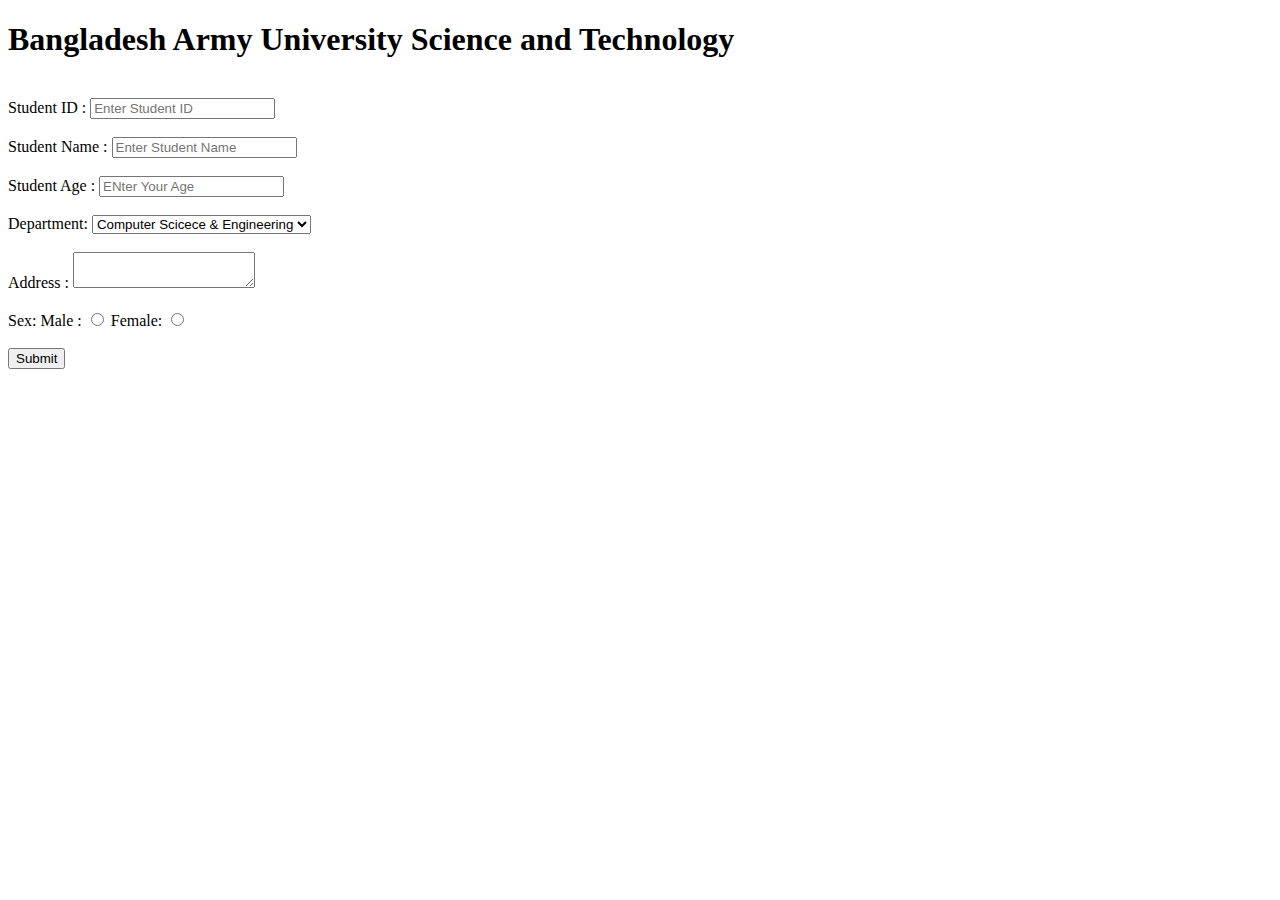
==== Student_Database/index.html @ 248e12aa "File Update" ====
<!DOCTYPE html>
<html lang="en">
<head>
    <meta charset="UTF-8">
    <meta name="viewport" content="width=device-width, initial-scale=1.0">
    <title>Document</title>
</head>
<body>
    <h1>Bangladesh Army University Science and Technology</h1>
    <br>
    <form name="f1" method="post" action="publish.php">
        Student ID : <input type="text" name="Student_id" placeholder="Enter Student ID">
        <br>
        <br>
        Student Name : <input type="text" name="Student_Name" placeholder="Enter Student Name">
        <br>
        <br>
        Student Age : <input type="text" name="age" placeholder="ENter Your Age">
        <br>
        <br>
        Department: 
        <select name="Department" >
            <option value="CSE"> Computer Scicece & Engineering</option>
            <option value="EEE"> Electronic Engineering</option>
            <option value="SWE">Software Engineering</option>
            <option value="IT">Information Technology</option>
        </select>
        <br><br>
        Address :
        <textarea name="address"></textarea>
        <br><br>
        Sex: Male : <input type="radio" name="sex" value="Male">
        Female: <input type="radio" name="sex" value="Female">
        <br><br>
        <input type="submit" name ="Submit" value="Submit">
        <br><br>
    </form>
</body>
</html>
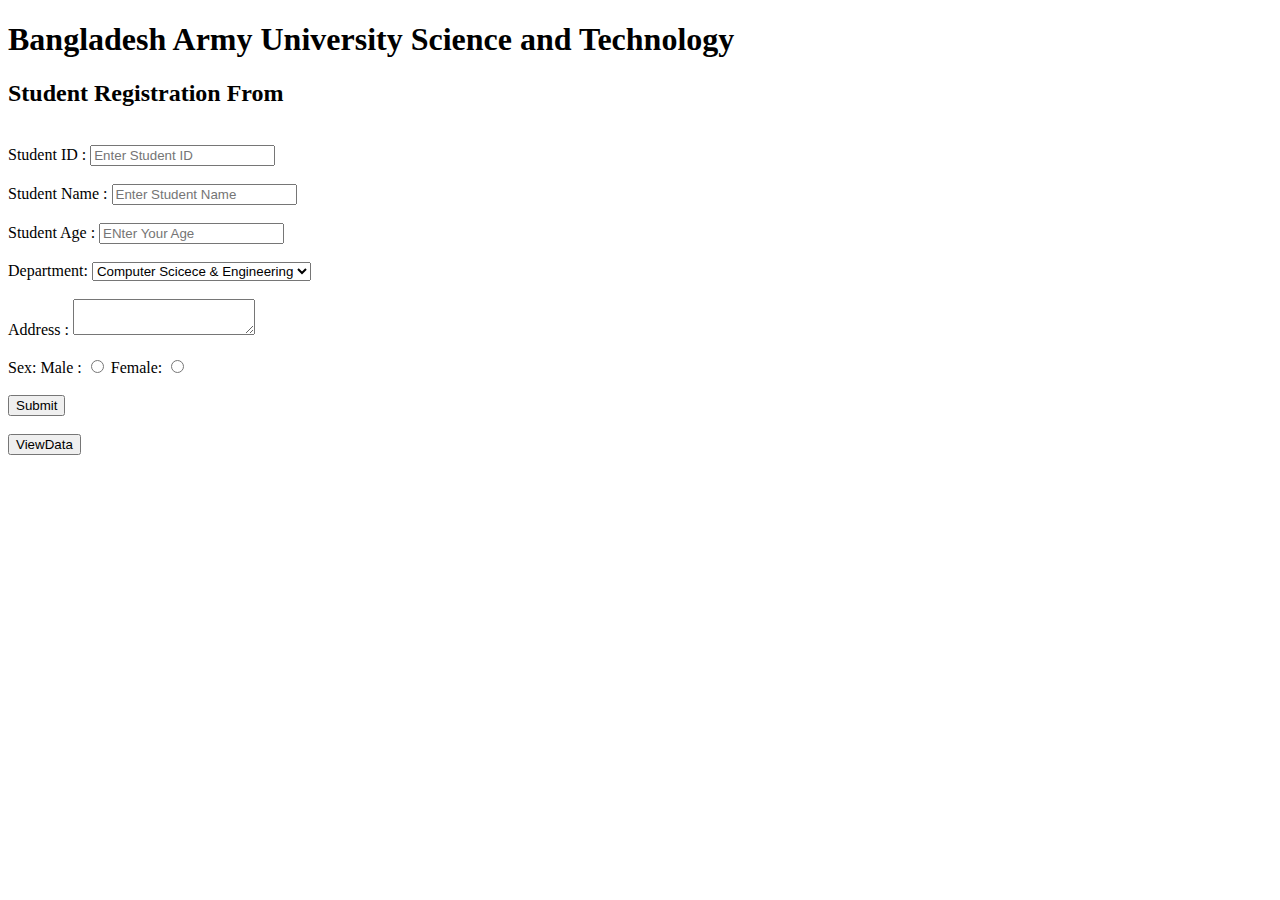
==== commit 78cc127c: "Create a BAUST strudent Protal" ====
--- a/Student_Database/index.html
+++ b/Student_Database/index.html
@@ -7,6 +7,7 @@
 </head>
 <body>
     <h1>Bangladesh Army University Science and Technology</h1>
+    <h2>Student Registration From</h2>
     <br>
     <form name="f1" method="post" action="publish.php">
         Student ID : <input type="text" name="Student_id" placeholder="Enter Student ID">
@@ -20,10 +21,10 @@
         <br>
         Department: 
         <select name="Department" >
-            <option value="CSE"> Computer Scicece & Engineering</option>
-            <option value="EEE"> Electronic Engineering</option>
-            <option value="SWE">Software Engineering</option>
-            <option value="IT">Information Technology</option>
+            <option value="Computer Scicece & Engineering"> Computer Scicece & Engineering</option>
+            <option value="Electronic Engineering"> Electronic Engineering</option>
+            <option value="Software Engineering">Software Engineering</option>
+            <option value="Information Technology">Information Technology</option>
         </select>
         <br><br>
         Address :
@@ -35,5 +36,11 @@
         <input type="submit" name ="Submit" value="Submit">
         <br><br>
     </form>
+
+    <form name="f3" method="post" action="showData.php">
+        <input type="submit" name ="ViewData" value="ViewData">
+
+    </form>
+    
 </body>
 </html>